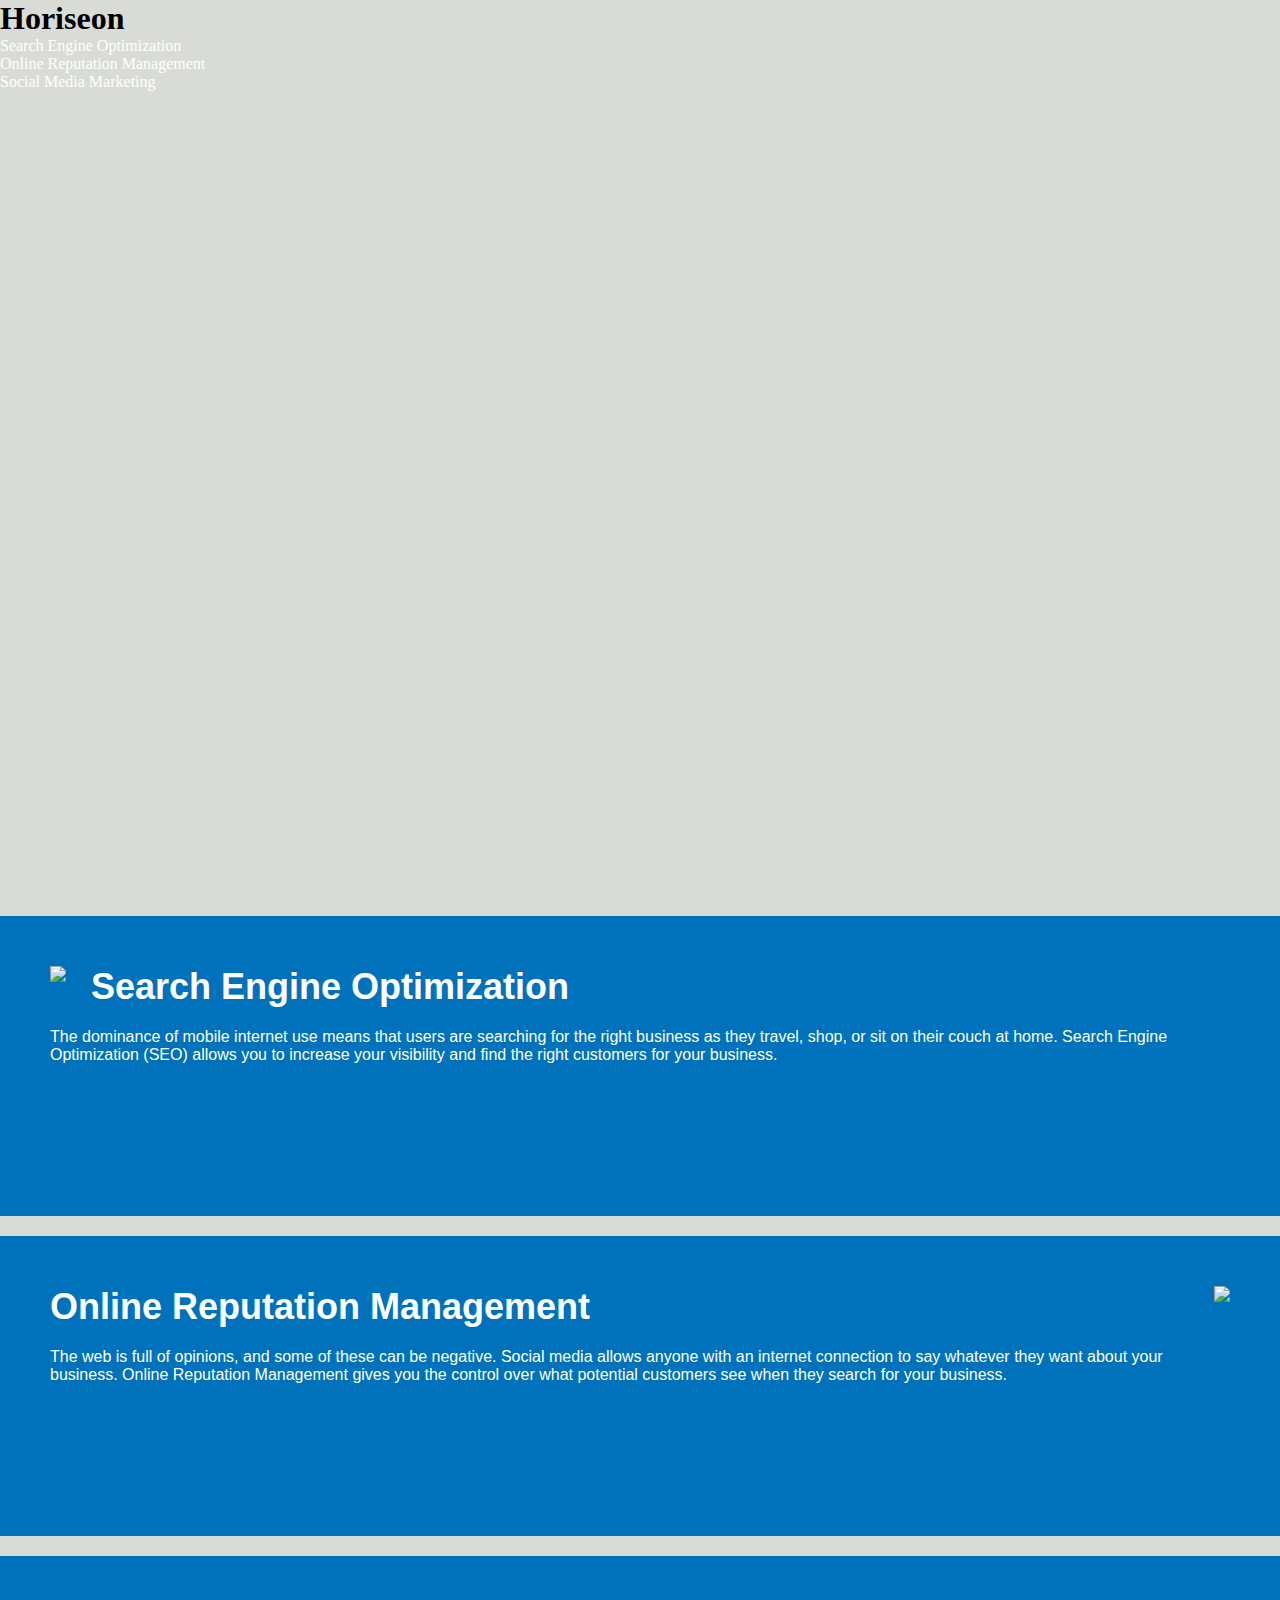
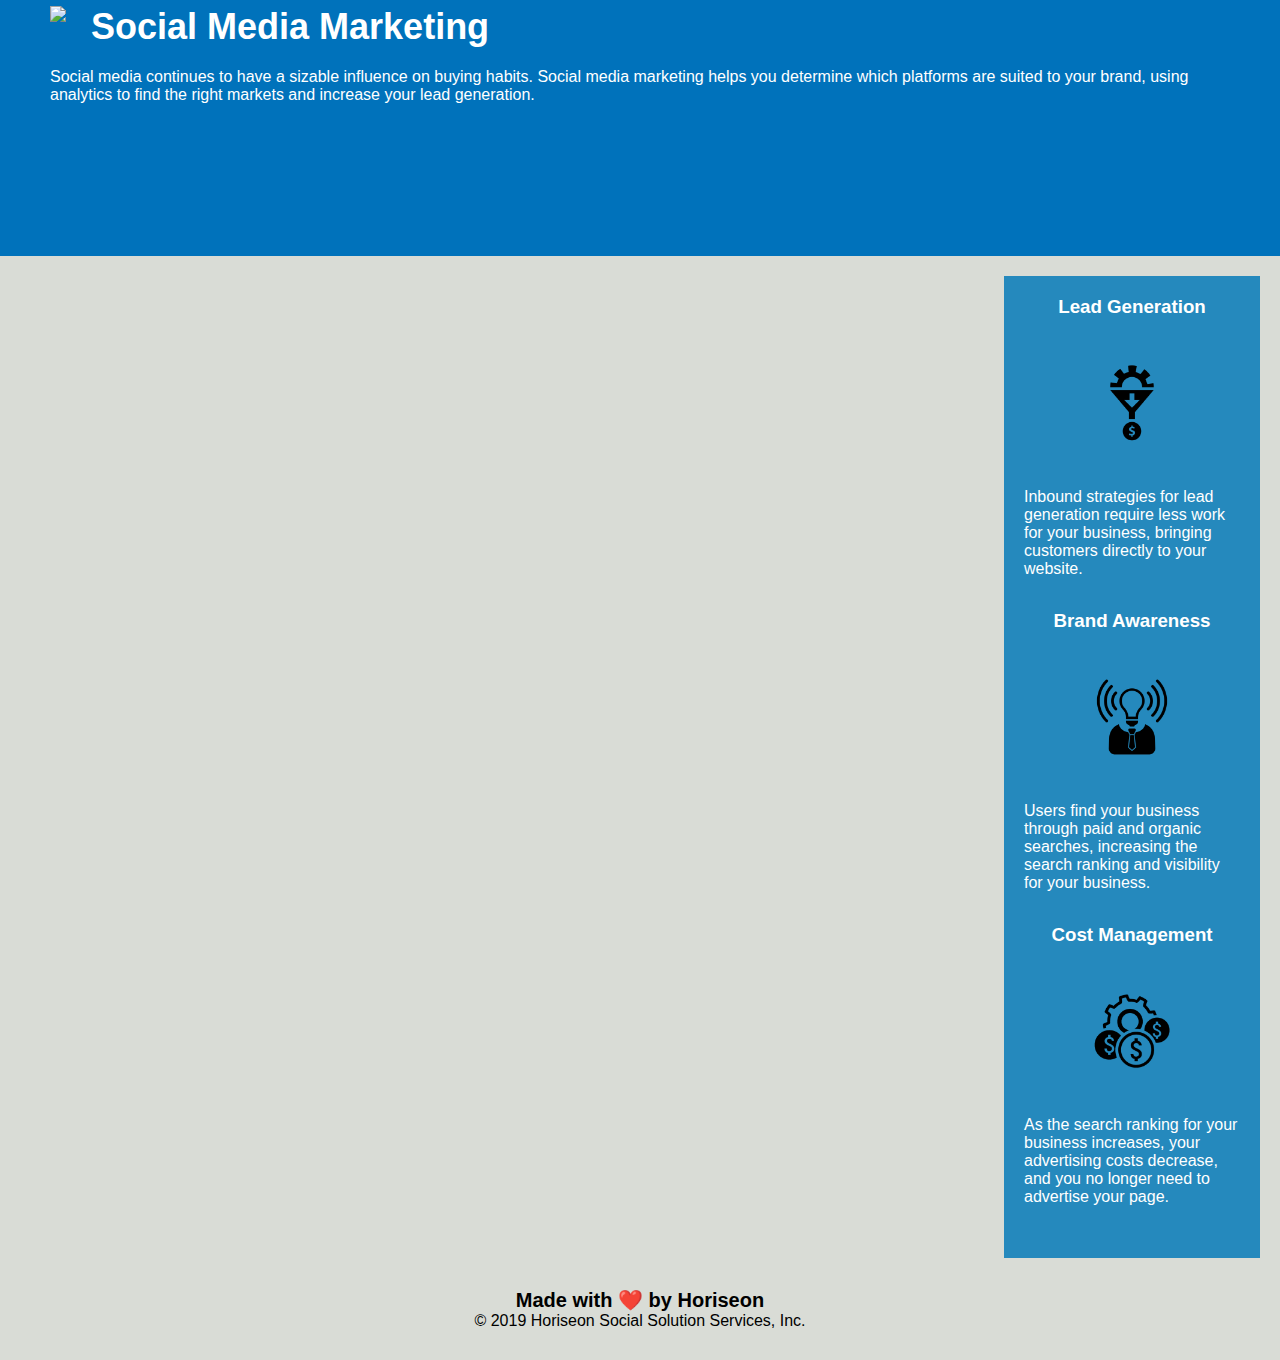
==== Develop/index.html @ 71455afc "changed header class to header tag, changed div tag in header to links tag, changed content class to" ====
<!DOCTYPE html>
<html lang="en-us">

<head>
    <meta charset="UTF-8" />
    <link rel="stylesheet" href="./assets/css/style.css">
    <title>Horiseon</title>
</head>

<body>
    <div class="header">
        <h1>Horiseon</h1>
        <div>
            <ul>
                <li>
                    <a href="#search-engine-optimization">Search Engine Optimization</a>
                </li>
                <li>
                    <a href="#online-reputation-management">Online Reputation Management</a>
                </li>
                <li>
                    <a href="#social-media-marketing">Social Media Marketing</a>
                </li>
            </ul>
        </div>
    </div>
    <div class="hero"></div>
    <div class="content">
        <div class="search-engine-optimization">
            <img src="./assets/images/search-engine-optimization.jpg" class="float-left" />
            <h2>Search Engine Optimization</h2>
            <p>
                The dominance of mobile internet use means that users are searching for the right business as they travel, shop, or sit on their couch at home. Search Engine Optimization (SEO) allows you to increase your visibility and find the right customers for your business.
            </p>
        </div>
        <div id="online-reputation-management" class="online-reputation-management">
            <img src="./assets/images/online-reputation-management.jpg" class="float-right" />
            <h2>Online Reputation Management</h2>
            <p>
                The web is full of opinions, and some of these can be negative. Social media allows anyone with an internet connection to say whatever they want about your business. Online Reputation Management gives you the control over what potential customers see when they search for your business.
            </p>
        </div>
        <div id="social-media-marketing" class="social-media-marketing">
            <img src="./assets/images/social-media-marketing.jpg" class="float-left" />
            <h2>Social Media Marketing</h2>
            <p>
                Social media continues to have a sizable influence on buying habits. Social media marketing helps you determine which platforms are suited to your brand, using analytics to find the right markets and increase your lead generation.
            </p>
        </div>
    </div>
    <div class="benefits">
        <div class="benefit-lead">
            <h3>Lead Generation</h3>
            <img src="./assets/images/lead-generation.png" />
            <p>
                Inbound strategies for lead generation require less work for your business, bringing customers directly to your website.
            </p>
        </div>
        <div class="benefit-brand">
            <h3>Brand Awareness</h3>
            <img src="./assets/images/brand-awareness.png" />
            <p>
                Users find your business through paid and organic searches, increasing the search ranking and visibility for your business.
            </p>
        </div>
        <div class="benefit-cost">
            <h3>Cost Management</h3>
            <img src="./assets/images/cost-management.png" />
            <p>
                As the search ranking for your business increases, your advertising costs decrease, and you no longer need to advertise your page.
            </p>
        </div>
    </div>
    <div class="footer">
        <h2>Made with ❤️️ by Horiseon</h2>
        <p>
            &copy; 2019 Horiseon Social Solution Services, Inc.
        </p>
    </div>
</body>

</html>
---- Develop/assets/css/style.css ----
* {
    box-sizing: border-box;
    padding: 0;
    margin: 0;
}

body {
    background-color: #d9dcd6;
}
/* style for header tag, changed from .header class to header tag*/
header {
    padding: 20px;
    font-family: 'Trebuchet MS', 'Lucida Sans Unicode', 'Lucida Grande', 'Lucida Sans', Arial, sans-serif;
    background-color: #2a607c;
    color: #ffffff;
}

header h1 {
    display: inline-block;
    font-size: 48px;
    color: #d9dcd6;
}

/* changed div tag to links tag, specifies what is within tags*/
header links {
    padding-top: 15px;
    margin-right: 20px;
    float: right;
    font-family: 'Gill Sans', 'Gill Sans MT', Calibri, 'Trebuchet MS', sans-serif;
    font-size: 20px;
}

header links ul {
    list-style-type: none;
}

header links ul li {
    display: inline-block;
    margin-left: 25px;
}

a {
    color: #ffffff;
    text-decoration: none;
}

p {
    font-size: 16px;
}

.hero {
    height: 800px;
    width: 100%;
    margin-bottom: 25px;
    background-image: url("../images/digital-marketing-meeting.jpg");
    background-size: cover;
    background-position: center;
}

.float-left {
    float: left;
    margin-right: 25px;
}

.float-right {
    float: right;
    margin-left: 25px;
}

/* content class changed to content header from div tag*/
content {
    width: 75%;
    display: inline-block;
    margin-left: 20px;
}

.benefits {
    margin-right: 20px;
    padding: 20px;
    clear: both;
    float: right;
    width: 20%;
    height: 100%;
    font-family: 'Gill Sans', 'Gill Sans MT', Calibri, 'Trebuchet MS', sans-serif;
    background-color: #2589bd;
}

.benefit-lead {
    margin-bottom: 32px;
    color: #ffffff;
}

.benefit-brand {
    margin-bottom: 32px;
    color: #ffffff;
}

.benefit-cost {
    margin-bottom: 32px;
    color: #ffffff;
}

.benefit-lead h3 {
    margin-bottom: 10px;
    text-align: center;
}

.benefit-brand h3 {
    margin-bottom: 10px;
    text-align: center;
}

.benefit-cost h3 {
    margin-bottom: 10px;
    text-align: center;
}

.benefit-lead img {
    display: block;
    margin: 10px auto;
    max-width: 150px;
}

.benefit-brand img {
    display: block;
    margin: 10px auto;
    max-width: 150px;
}

.benefit-cost img {
    display: block;
    margin: 10px auto;
    max-width: 150px;
}

.search-engine-optimization {
    margin-bottom: 20px;
    padding: 50px;
    height: 300px;
    font-family: 'Gill Sans', 'Gill Sans MT', Calibri, 'Trebuchet MS', sans-serif;
    background-color: #0072bb;
    color: #ffffff;
}

.online-reputation-management {
    margin-bottom: 20px;
    padding: 50px;
    height: 300px;
    font-family: 'Gill Sans', 'Gill Sans MT', Calibri, 'Trebuchet MS', sans-serif;
    background-color: #0072bb;
    color: #ffffff;
}

.social-media-marketing {
    margin-bottom: 20px;
    padding: 50px;
    height: 300px;
    font-family: 'Gill Sans', 'Gill Sans MT', Calibri, 'Trebuchet MS', sans-serif;
    background-color: #0072bb;
    color: #ffffff;
}

.search-engine-optimization img {
    max-height: 200px;
}

.online-reputation-management img {
    max-height: 200px;
}

.social-media-marketing img {
    max-height: 200px;
}

.search-engine-optimization h2 {
    margin-bottom: 20px;
    font-size: 36px;
}

.online-reputation-management h2 {
    margin-bottom: 20px;
    font-size: 36px;
}

.social-media-marketing h2 {
    margin-bottom: 20px;
    font-size: 36px;
}

.footer {
    padding: 30px;
    clear: both;
    font-family: 'Trebuchet MS', 'Lucida Sans Unicode', 'Lucida Grande', 'Lucida Sans', Arial, sans-serif;
    text-align: center;
}

.footer h2 {
    font-size: 20px;
}
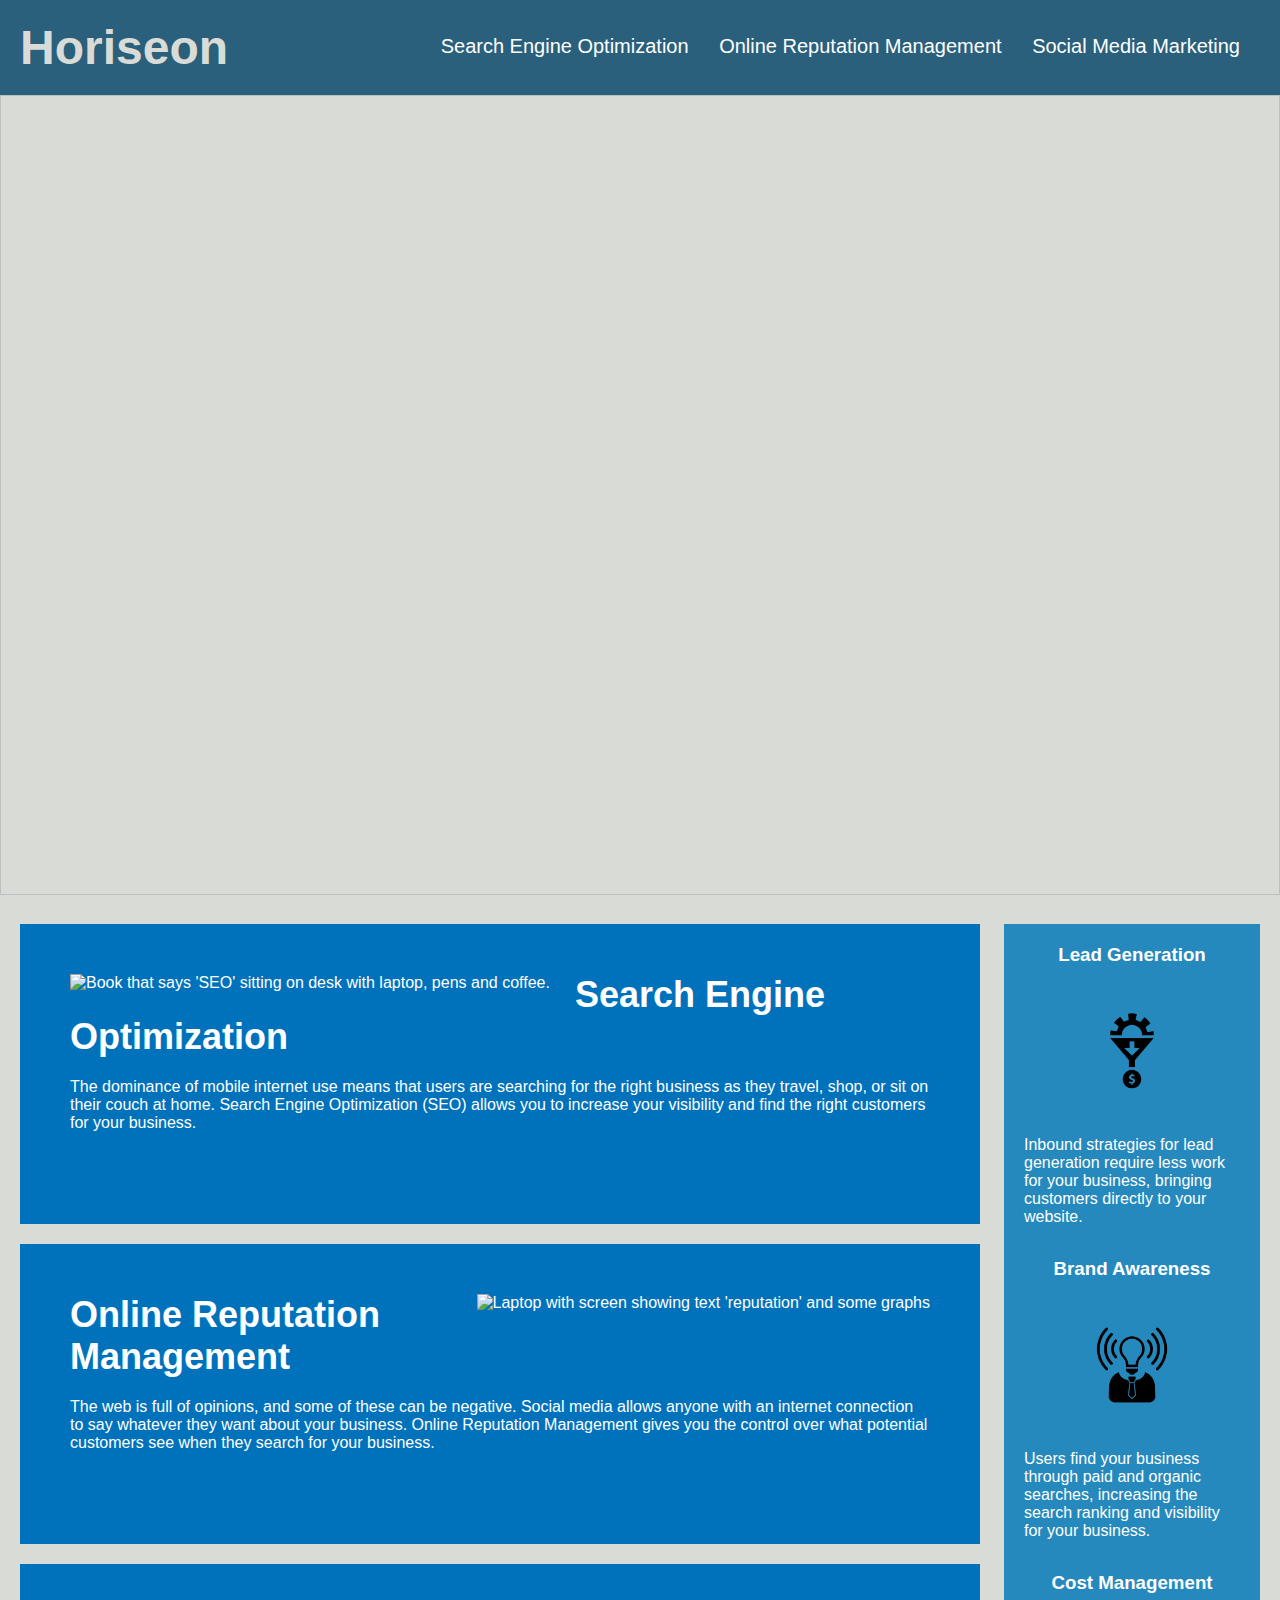
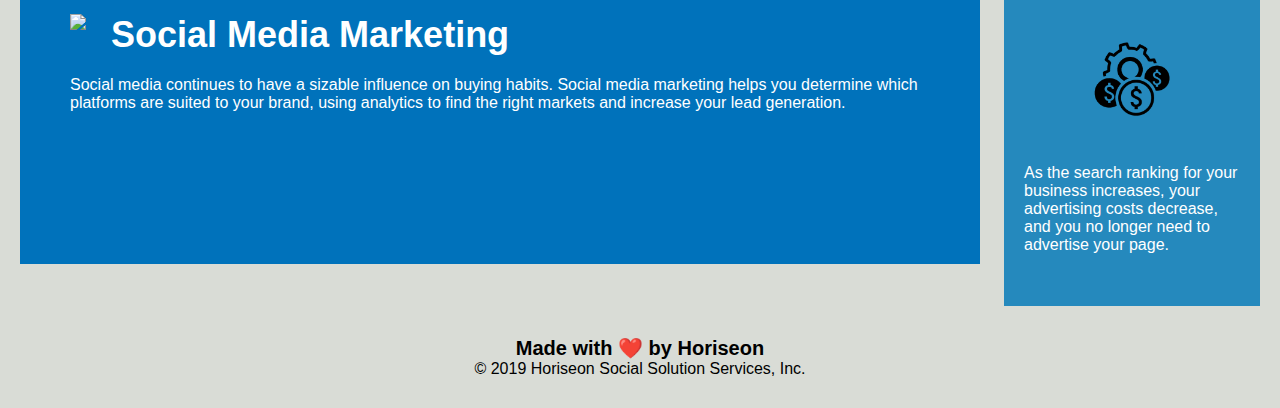
==== commit e5fb27ac: "changed links tag to nav tag, deleted redundant id tags from online rep management and social media " ====
--- a/Develop/index.html
+++ b/Develop/index.html
@@ -4,13 +4,13 @@
 <head>
     <meta charset="UTF-8" />
     <link rel="stylesheet" href="./assets/css/style.css">
-    <title>Horiseon</title>
+    <title>Horiseon</title> <!-- text changed from 'website' -->
 </head>
 
 <body>
-    <div class="header">
+    <header> <!-- changed from div class header tag  --> 
         <h1>Horiseon</h1>
-        <div>
+        <nav> <!-- changed from div to nav tag-->
             <ul>
                 <li>
                     <a href="#search-engine-optimization">Search Engine Optimization</a>
@@ -22,33 +22,33 @@
                     <a href="#social-media-marketing">Social Media Marketing</a>
                 </li>
             </ul>
-        </div>
-    </div>
-    <div class="hero"></div>
-    <div class="content">
-        <div class="search-engine-optimization">
-            <img src="./assets/images/search-engine-optimization.jpg" class="float-left" />
+        </nav>
+    </header> 
+    <img class="image"/> <!-- TODO: find out how to add alt tag to css images-->
+    <content> <!-- changed the div tags to section tags, deleted the id tags as the tags already have a class and no id tags set in css-->
+        <section class="search-engine-optimization">
+            <img src="./assets/images/search-engine-optimization.jpg" class="float-left" alt="Book that says 'SEO' sitting on desk with laptop, pens and coffee." />
             <h2>Search Engine Optimization</h2>
             <p>
                 The dominance of mobile internet use means that users are searching for the right business as they travel, shop, or sit on their couch at home. Search Engine Optimization (SEO) allows you to increase your visibility and find the right customers for your business.
             </p>
-        </div>
-        <div id="online-reputation-management" class="online-reputation-management">
-            <img src="./assets/images/online-reputation-management.jpg" class="float-right" />
+        </section>
+        <section class="online-reputation-management">
+            <img src="./assets/images/online-reputation-management.jpg" class="float-right" alt="Laptop with screen showing text 'reputation' and some graphs" />
             <h2>Online Reputation Management</h2>
             <p>
                 The web is full of opinions, and some of these can be negative. Social media allows anyone with an internet connection to say whatever they want about your business. Online Reputation Management gives you the control over what potential customers see when they search for your business.
             </p>
-        </div>
-        <div id="social-media-marketing" class="social-media-marketing">
+        </section>
+        <section class="social-media-marketing">
             <img src="./assets/images/social-media-marketing.jpg" class="float-left" />
             <h2>Social Media Marketing</h2>
             <p>
                 Social media continues to have a sizable influence on buying habits. Social media marketing helps you determine which platforms are suited to your brand, using analytics to find the right markets and increase your lead generation.
             </p>
-        </div>
-    </div>
-    <div class="benefits">
+        </section>
+    </content>
+    <benefits>
         <div class="benefit-lead">
             <h3>Lead Generation</h3>
             <img src="./assets/images/lead-generation.png" />
@@ -70,13 +70,13 @@
                 As the search ranking for your business increases, your advertising costs decrease, and you no longer need to advertise your page.
             </p>
         </div>
-    </div>
-    <div class="footer">
-        <h2>Made with ❤️️ by Horiseon</h2>
+    </benefits>
+    <footer> <!-- changed to footer tag from footer class-->
+        <h4>Made with ❤️️ by Horiseon</h4> <!-- changed from h2 to h4, so heaters flow sequentially-->
         <p>
             &copy; 2019 Horiseon Social Solution Services, Inc.
         </p>
-    </div>
+    </footer>
 </body>
 
 </html>
--- a/Develop/assets/css/style.css
+++ b/Develop/assets/css/style.css
@@ -22,7 +22,7 @@
 }
 
 /* changed div tag to links tag, specifies what is within tags*/
-header links {
+header nav {
     padding-top: 15px;
     margin-right: 20px;
     float: right;
@@ -30,11 +30,11 @@
     font-size: 20px;
 }
 
-header links ul {
+header nav ul {
     list-style-type: none;
 }
 
-header links ul li {
+header nav ul li {
     display: inline-block;
     margin-left: 25px;
 }
@@ -48,7 +48,8 @@
     font-size: 16px;
 }
 
-.hero {
+/* changed name of class to something slightly more semantic. */
+.image{
     height: 800px;
     width: 100%;
     margin-bottom: 25px;
@@ -74,7 +75,7 @@
     margin-left: 20px;
 }
 
-.benefits {
+benefits {
     margin-right: 20px;
     padding: 20px;
     clear: both;
@@ -85,6 +86,9 @@
     background-color: #2589bd;
 }
 
+
+
+
 .benefit-lead {
     margin-bottom: 32px;
     color: #ffffff;
@@ -187,13 +191,15 @@
     font-size: 36px;
 }
 
-.footer {
+/* changed footer class to footer tag */
+
+footer {
     padding: 30px;
     clear: both;
     font-family: 'Trebuchet MS', 'Lucida Sans Unicode', 'Lucida Grande', 'Lucida Sans', Arial, sans-serif;
     text-align: center;
 }
 
-.footer h2 {
+footer h4 {
     font-size: 20px;
 }
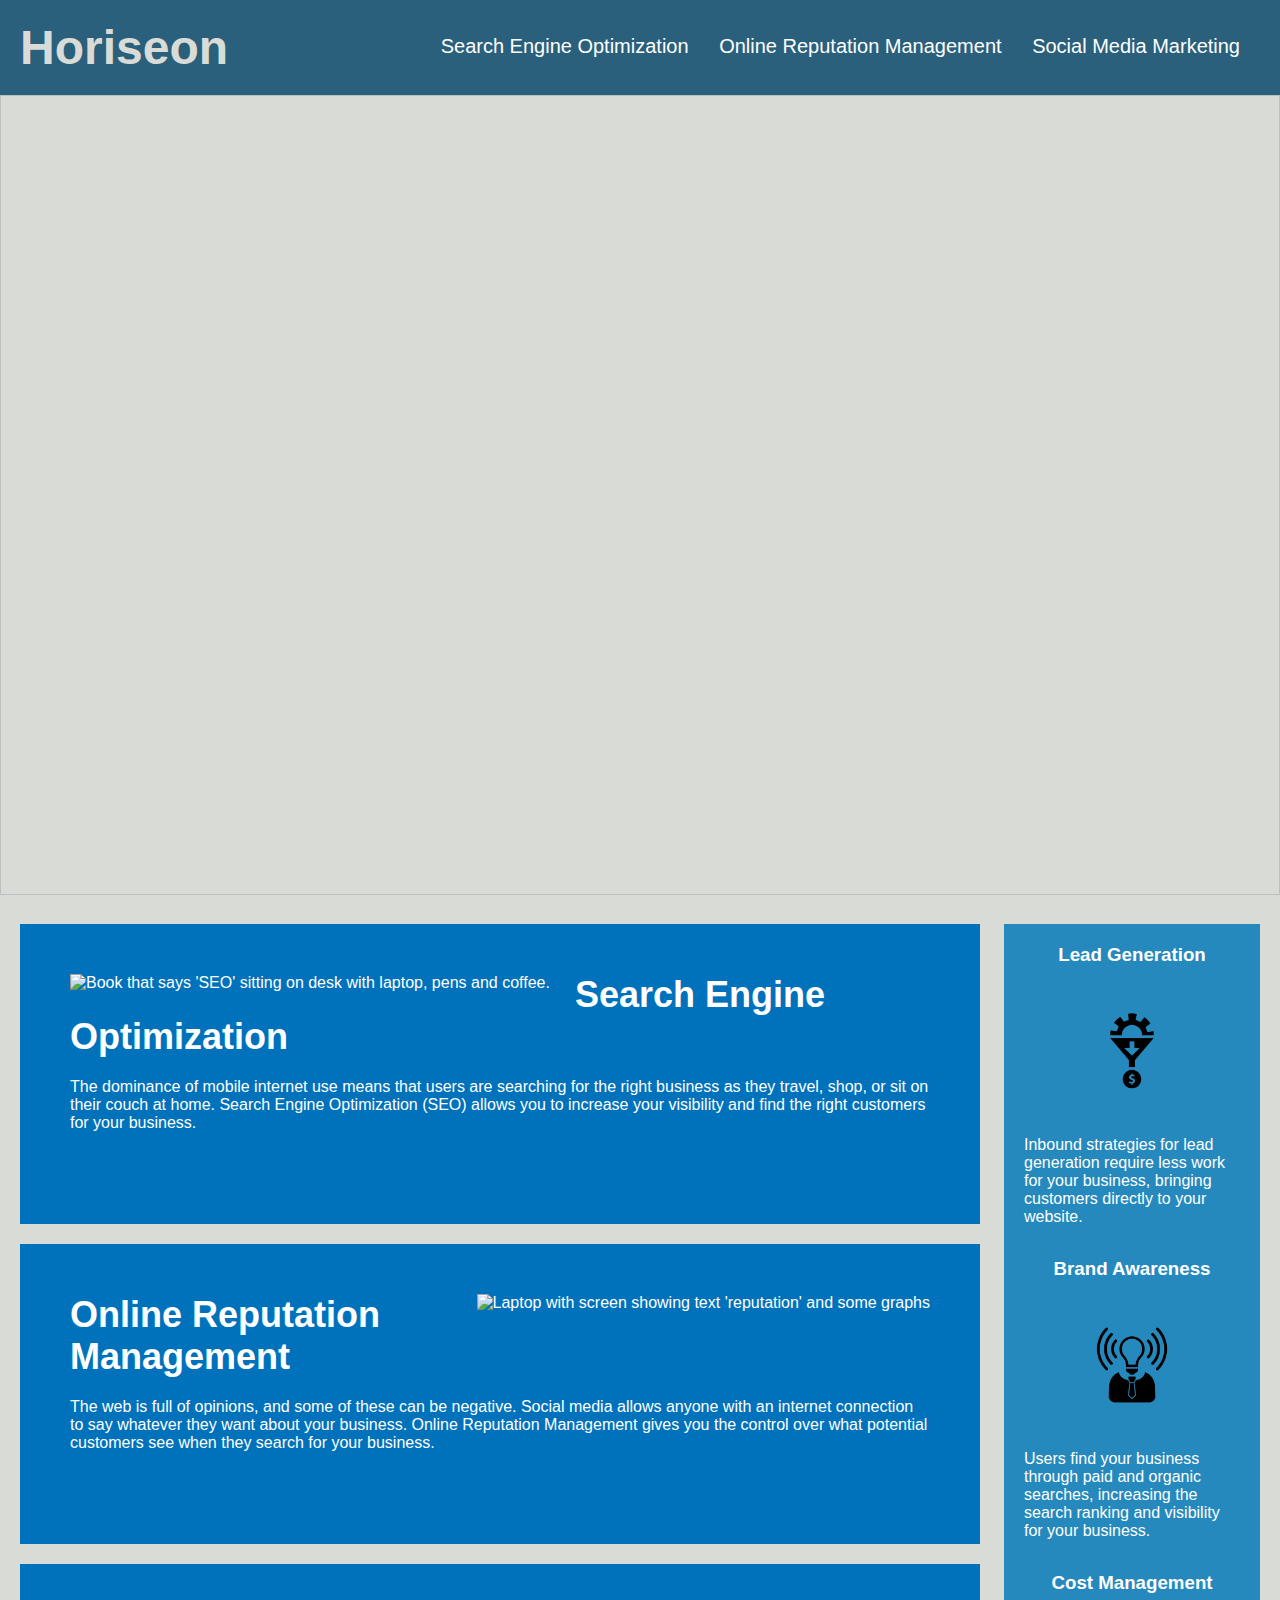
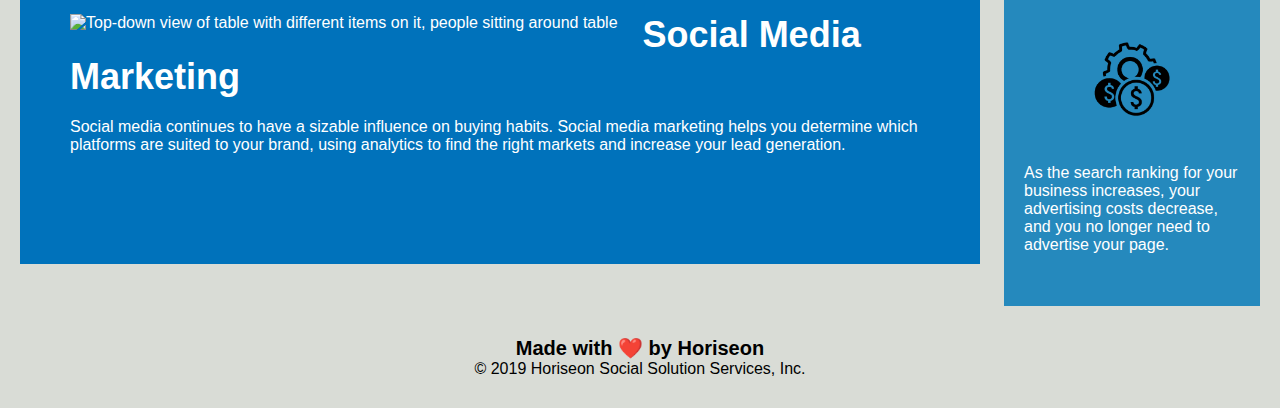
==== commit 47ee5bcd: "id tags in aside element so that they follow the flow shown  on the html document, h4 tag in footer " ====
--- a/Develop/index.html
+++ b/Develop/index.html
@@ -24,55 +24,60 @@
             </ul>
         </nav>
     </header> 
-    <img class="image"/> <!-- TODO: find out how to add alt tag to css images-->
+    <img class="image"/> <!-- TODO: find out how to add alt tag to css background images-->
     <content> <!-- changed the div tags to section tags, deleted the id tags as the tags already have a class and no id tags set in css-->
-        <section class="search-engine-optimization">
+       <!-- changed the element classes to id tags in the content section, alt tags added to images in content element.-->
+
+    
+        <section id="search-engine-optimization">
             <img src="./assets/images/search-engine-optimization.jpg" class="float-left" alt="Book that says 'SEO' sitting on desk with laptop, pens and coffee." />
             <h2>Search Engine Optimization</h2>
             <p>
                 The dominance of mobile internet use means that users are searching for the right business as they travel, shop, or sit on their couch at home. Search Engine Optimization (SEO) allows you to increase your visibility and find the right customers for your business.
             </p>
         </section>
-        <section class="online-reputation-management">
+        <section id="online-reputation-management">
             <img src="./assets/images/online-reputation-management.jpg" class="float-right" alt="Laptop with screen showing text 'reputation' and some graphs" />
             <h2>Online Reputation Management</h2>
             <p>
                 The web is full of opinions, and some of these can be negative. Social media allows anyone with an internet connection to say whatever they want about your business. Online Reputation Management gives you the control over what potential customers see when they search for your business.
             </p>
         </section>
-        <section class="social-media-marketing">
-            <img src="./assets/images/social-media-marketing.jpg" class="float-left" />
+        <section id="social-media-marketing">
+            <img src="./assets/images/social-media-marketing.jpg" class="float-left" alt="Top-down view of table with different items on it, people sitting around table"/>
             <h2>Social Media Marketing</h2>
             <p>
                 Social media continues to have a sizable influence on buying habits. Social media marketing helps you determine which platforms are suited to your brand, using analytics to find the right markets and increase your lead generation.
             </p>
         </section>
     </content>
-    <benefits>
-        <div class="benefit-lead">
+    <!-- div element with class benefits changed to aside with id benefits-->
+    <aside id="benefits">
+        <!--div elements with classes changed to section elements with ids for each section-->
+        <section id="benefit-lead">
             <h3>Lead Generation</h3>
             <img src="./assets/images/lead-generation.png" />
             <p>
                 Inbound strategies for lead generation require less work for your business, bringing customers directly to your website.
             </p>
-        </div>
-        <div class="benefit-brand">
+        </section>
+        <section id="benefit-brand">
             <h3>Brand Awareness</h3>
             <img src="./assets/images/brand-awareness.png" />
             <p>
                 Users find your business through paid and organic searches, increasing the search ranking and visibility for your business.
             </p>
-        </div>
-        <div class="benefit-cost">
+        </section>
+        <section id="benefit-cost">
             <h3>Cost Management</h3>
             <img src="./assets/images/cost-management.png" />
             <p>
                 As the search ranking for your business increases, your advertising costs decrease, and you no longer need to advertise your page.
             </p>
-        </div>
-    </benefits>
+        </section>
+    </aside>
     <footer> <!-- changed to footer tag from footer class-->
-        <h4>Made with ❤️️ by Horiseon</h4> <!-- changed from h2 to h4, so heaters flow sequentially-->
+        <h2>Made with ❤️️ by Horiseon</h2> <!-- changed from h2 to h4, so heaters flow sequentially-->
         <p>
             &copy; 2019 Horiseon Social Solution Services, Inc.
         </p>
--- a/Develop/assets/css/style.css
+++ b/Develop/assets/css/style.css
@@ -1,8 +1,11 @@
+/* global tag for web page, sets box size and margin */
+
 * {
     box-sizing: border-box;
     padding: 0;
     margin: 0;
 }
+/* sets background colour*/
 
 body {
     background-color: #d9dcd6;
@@ -44,11 +47,7 @@
     text-decoration: none;
 }
 
-p {
-    font-size: 16px;
-}
-
-/* changed name of class to something slightly more semantic. */
+/* sets background image and properties */
 .image{
     height: 800px;
     width: 100%;
@@ -58,24 +57,102 @@
     background-position: center;
 }
 
-.float-left {
-    float: left;
-    margin-right: 25px;
-}
-
-.float-right {
-    float: right;
-    margin-left: 25px;
-}
-
-/* content class changed to content header from div tag*/
+p {
+    font-size: 16px;
+}
+
+/* changed div tag to content tag */
+
+/* organised elements and id tags in content section to follow flow as shown in html document*/
+
+/* content within content element below*/
+
+/* sets size and properties of conent element */
+
 content {
     width: 75%;
     display: inline-block;
     margin-left: 20px;
 }
 
-benefits {
+#search-engine-optimization {
+    margin-bottom: 20px;
+    padding: 50px;
+    height: 300px;
+    font-family: 'Gill Sans', 'Gill Sans MT', Calibri, 'Trebuchet MS', sans-serif;
+    background-color: #0072bb;
+    color: #ffffff;
+}
+
+#search-engine-optimization img {
+    max-height: 200px;
+}
+
+#search-engine-optimization h2 {
+    margin-bottom: 20px;
+    font-size: 36px;
+}
+
+
+
+#online-reputation-management {
+    margin-bottom: 20px;
+    padding: 50px;
+    height: 300px;
+    font-family: 'Gill Sans', 'Gill Sans MT', Calibri, 'Trebuchet MS', sans-serif;
+    background-color: #0072bb;
+    color: #ffffff;
+}
+
+#online-reputation-management img {
+    max-height: 200px;
+
+}
+
+#online-reputation-management h2 {
+    margin-bottom: 20px;
+    font-size: 36px;
+}
+
+
+
+#social-media-marketing {
+    margin-bottom: 20px;
+    padding: 50px;
+    height: 300px;
+    font-family: 'Gill Sans', 'Gill Sans MT', Calibri, 'Trebuchet MS', sans-serif;
+    background-color: #0072bb;
+    color: #ffffff;
+}
+
+#social-media-marketing img {
+    max-height: 200px;
+}
+
+#social-media-marketing h2 {
+    margin-bottom: 20px;
+    font-size: 36px;
+}
+
+
+
+.float-left {
+    float: left;
+    margin-right: 25px;
+}
+
+.float-right {
+    float: right;
+    margin-left: 25px;
+}
+
+
+
+/* div element with class benefit changed to aside element with benefits id tag*/
+/*consolidated id tags in aside element so that they follow the flow shown  on the html document */
+/* sets properties of box that floats to the right of the contents section */ 
+
+#benefits {
     margin-right: 20px;
     padding: 20px;
     clear: both;
@@ -88,108 +165,62 @@
 
 
 
-
-.benefit-lead {
+#benefit-lead {
     margin-bottom: 32px;
     color: #ffffff;
 }
 
-.benefit-brand {
-    margin-bottom: 32px;
-    color: #ffffff;
-}
-
-.benefit-cost {
-    margin-bottom: 32px;
-    color: #ffffff;
-}
-
-.benefit-lead h3 {
+#benefit-lead h3 {
     margin-bottom: 10px;
     text-align: center;
 }
 
-.benefit-brand h3 {
-    margin-bottom: 10px;
-    text-align: center;
-}
-
-.benefit-cost h3 {
-    margin-bottom: 10px;
-    text-align: center;
-}
-
-.benefit-lead img {
+#benefit-lead img {
     display: block;
     margin: 10px auto;
     max-width: 150px;
 }
 
-.benefit-brand img {
+
+
+
+#benefit-brand {
+    margin-bottom: 32px;
+    color: #ffffff;
+}
+
+#benefit-brand h3 {
+    margin-bottom: 10px;
+    text-align: center;
+}
+#benefit-brand img {
     display: block;
     margin: 10px auto;
     max-width: 150px;
 }
 
-.benefit-cost img {
+
+
+
+#benefit-cost {
+    margin-bottom: 32px;
+    color: #ffffff;
+}
+
+#benefit-cost h3 {
+    margin-bottom: 10px;
+    text-align: center;
+}
+
+#benefit-cost img {
     display: block;
     margin: 10px auto;
     max-width: 150px;
 }
 
-.search-engine-optimization {
-    margin-bottom: 20px;
-    padding: 50px;
-    height: 300px;
-    font-family: 'Gill Sans', 'Gill Sans MT', Calibri, 'Trebuchet MS', sans-serif;
-    background-color: #0072bb;
-    color: #ffffff;
-}
-
-.online-reputation-management {
-    margin-bottom: 20px;
-    padding: 50px;
-    height: 300px;
-    font-family: 'Gill Sans', 'Gill Sans MT', Calibri, 'Trebuchet MS', sans-serif;
-    background-color: #0072bb;
-    color: #ffffff;
-}
-
-.social-media-marketing {
-    margin-bottom: 20px;
-    padding: 50px;
-    height: 300px;
-    font-family: 'Gill Sans', 'Gill Sans MT', Calibri, 'Trebuchet MS', sans-serif;
-    background-color: #0072bb;
-    color: #ffffff;
-}
-
-.search-engine-optimization img {
-    max-height: 200px;
-}
-
-.online-reputation-management img {
-    max-height: 200px;
-}
-
-.social-media-marketing img {
-    max-height: 200px;
-}
-
-.search-engine-optimization h2 {
-    margin-bottom: 20px;
-    font-size: 36px;
-}
-
-.online-reputation-management h2 {
-    margin-bottom: 20px;
-    font-size: 36px;
-}
-
-.social-media-marketing h2 {
-    margin-bottom: 20px;
-    font-size: 36px;
-}
+
+
+/* Changed the below class tags for the different sections to id tags as they are only used once on html document*/
 
 /* changed footer class to footer tag */
 
@@ -200,6 +231,6 @@
     text-align: center;
 }
 
-footer h4 {
+footer h2 {
     font-size: 20px;
 }
